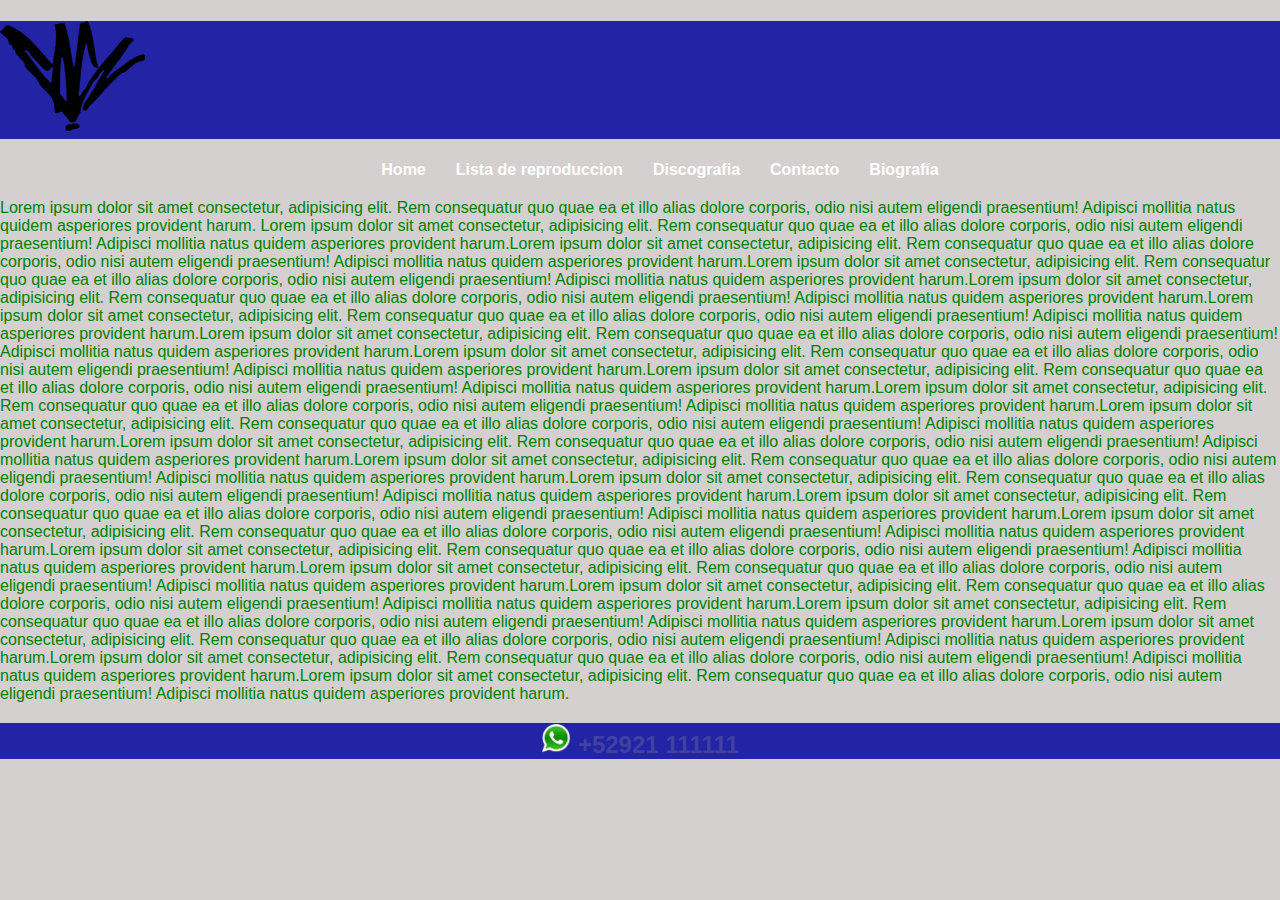
==== pages/Biografia.html @ 4404e645 "primer commit" ====
<!DOCTYPE html>
<html lang="en">
<head>
    <meta charset="UTF-8">
    <meta name="viewport" content="width=device-width, initial-scale=1.0">
    <link rel="stylesheet" href="../css/estilo.css">
    <title>Biografía</title>

    <h1>

        <img src="../img/cc-logo-black.png" alt="">

    </h1>
</head>
<body>
    <header>
        <nav class="nav">
        <ul>
            <li>
                <a href="../index.html">
                    Home
                </a>
            </li>
            
            <li>
                <a href="ListadeReproduccion.html">
                    Lista de reproduccion
                </a>
            </li>

            <li>
                <a href="Discografia.html">
                    Discografia
                </a>
            </li>

            <li>
                <a href="Contacto.html">
                    Contacto
                </a>
            </li>

            <li>
                <a href="Biografia.html">
                    Biografía
                </a>
            </li>

        </ul>
    </nav>
    </header>

    
    <main class="mainBiblio">

        Lorem ipsum dolor sit amet consectetur, adipisicing elit. Rem consequatur quo quae ea et illo alias dolore corporis, odio nisi autem eligendi praesentium! Adipisci mollitia natus quidem asperiores provident harum.
        Lorem ipsum dolor sit amet consectetur, adipisicing elit. Rem consequatur quo quae ea et illo alias dolore corporis, odio nisi autem eligendi praesentium! Adipisci mollitia natus quidem asperiores provident harum.Lorem ipsum dolor sit amet consectetur, adipisicing elit. Rem consequatur quo quae ea et illo alias dolore corporis, odio nisi autem eligendi praesentium! Adipisci mollitia natus quidem asperiores provident harum.Lorem ipsum dolor sit amet consectetur, adipisicing elit. Rem consequatur quo quae ea et illo alias dolore corporis, odio nisi autem eligendi praesentium! Adipisci mollitia natus quidem asperiores provident harum.Lorem ipsum dolor sit amet consectetur, adipisicing elit. Rem consequatur quo quae ea et illo alias dolore corporis, odio nisi autem eligendi praesentium! Adipisci mollitia natus quidem asperiores provident harum.Lorem ipsum dolor sit amet consectetur, adipisicing elit. Rem consequatur quo quae ea et illo alias dolore corporis, odio nisi autem eligendi praesentium! Adipisci mollitia natus quidem asperiores provident harum.Lorem ipsum dolor sit amet consectetur, adipisicing elit. Rem consequatur quo quae ea et illo alias dolore corporis, odio nisi autem eligendi praesentium! Adipisci mollitia natus quidem asperiores provident harum.Lorem ipsum dolor sit amet consectetur, adipisicing elit. Rem consequatur quo quae ea et illo alias dolore corporis, odio nisi autem eligendi praesentium! Adipisci mollitia natus quidem asperiores provident harum.Lorem ipsum dolor sit amet consectetur, adipisicing elit. Rem consequatur quo quae ea et illo alias dolore corporis, odio nisi autem eligendi praesentium! Adipisci mollitia natus quidem asperiores provident harum.Lorem ipsum dolor sit amet consectetur, adipisicing elit. Rem consequatur quo quae ea et illo alias dolore corporis, odio nisi autem eligendi praesentium! Adipisci mollitia natus quidem asperiores provident harum.Lorem ipsum dolor sit amet consectetur, adipisicing elit. Rem consequatur quo quae ea et illo alias dolore corporis, odio nisi autem eligendi praesentium! Adipisci mollitia natus quidem asperiores provident harum.Lorem ipsum dolor sit amet consectetur, adipisicing elit. Rem consequatur quo quae ea et illo alias dolore corporis, odio nisi autem eligendi praesentium! Adipisci mollitia natus quidem asperiores provident harum.Lorem ipsum dolor sit amet consectetur, adipisicing elit. Rem consequatur quo quae ea et illo alias dolore corporis, odio nisi autem eligendi praesentium! Adipisci mollitia natus quidem asperiores provident harum.Lorem ipsum dolor sit amet consectetur, adipisicing elit. Rem consequatur quo quae ea et illo alias dolore corporis, odio nisi autem eligendi praesentium! Adipisci mollitia natus quidem asperiores provident harum.Lorem ipsum dolor sit amet consectetur, adipisicing elit. Rem consequatur quo quae ea et illo alias dolore corporis, odio nisi autem eligendi praesentium! Adipisci mollitia natus quidem asperiores provident harum.Lorem ipsum dolor sit amet consectetur, adipisicing elit. Rem consequatur quo quae ea et illo alias dolore corporis, odio nisi autem eligendi praesentium! Adipisci mollitia natus quidem asperiores provident harum.Lorem ipsum dolor sit amet consectetur, adipisicing elit. Rem consequatur quo quae ea et illo alias dolore corporis, odio nisi autem eligendi praesentium! Adipisci mollitia natus quidem asperiores provident harum.Lorem ipsum dolor sit amet consectetur, adipisicing elit. Rem consequatur quo quae ea et illo alias dolore corporis, odio nisi autem eligendi praesentium! Adipisci mollitia natus quidem asperiores provident harum.Lorem ipsum dolor sit amet consectetur, adipisicing elit. Rem consequatur quo quae ea et illo alias dolore corporis, odio nisi autem eligendi praesentium! Adipisci mollitia natus quidem asperiores provident harum.Lorem ipsum dolor sit amet consectetur, adipisicing elit. Rem consequatur quo quae ea et illo alias dolore corporis, odio nisi autem eligendi praesentium! Adipisci mollitia natus quidem asperiores provident harum.Lorem ipsum dolor sit amet consectetur, adipisicing elit. Rem consequatur quo quae ea et illo alias dolore corporis, odio nisi autem eligendi praesentium! Adipisci mollitia natus quidem asperiores provident harum.Lorem ipsum dolor sit amet consectetur, adipisicing elit. Rem consequatur quo quae ea et illo alias dolore corporis, odio nisi autem eligendi praesentium! Adipisci mollitia natus quidem asperiores provident harum.Lorem ipsum dolor sit amet consectetur, adipisicing elit. Rem consequatur quo quae ea et illo alias dolore corporis, odio nisi autem eligendi praesentium! Adipisci mollitia natus quidem asperiores provident harum.

    </main>

</body>
<footer class="footer">
  <h2 class="contacto">
        <img src="../img/ws.png" alt="" width="30" height="30">
        +52921 111111
    </h2>
</footer>
</html>
---- css/estilo.css ----
.green { 
    color: green;
    text-align: right;
}

h1{
    background-color: rgb(35, 35, 165); 
}

.home{
    color: rgb(65, 65, 161); 
    text-align: center;
}
.frame{
    border-radius:12px;

}
.contacto{
    color: rgb(65, 65, 161); 
    text-align: center;
}
body {
    font-family: Arial, sans-serif;
    background-color: rgb(212, 208, 208);
    margin: 0;
    padding: 0;
}

.nav ul {
    list-style: none;
    display: flex;
    justify-content: center;
    margin-bottom: 20px;
}

.nav ul li {
    margin: 0 15px;
}

.nav ul li a {
    color: white;
    text-decoration: none;
    font-weight: bold;
}

nav ul li a{

color: rgb(13, 133, 33);

}
.mainBiblio{
    color: green;
}
.mainContacto{
    color: red;
}
.mainDisco{
    color: blue;
}
.mainLista{
    color: brown;
}
.footer{
     background-color: rgb(35, 35, 165); 
}
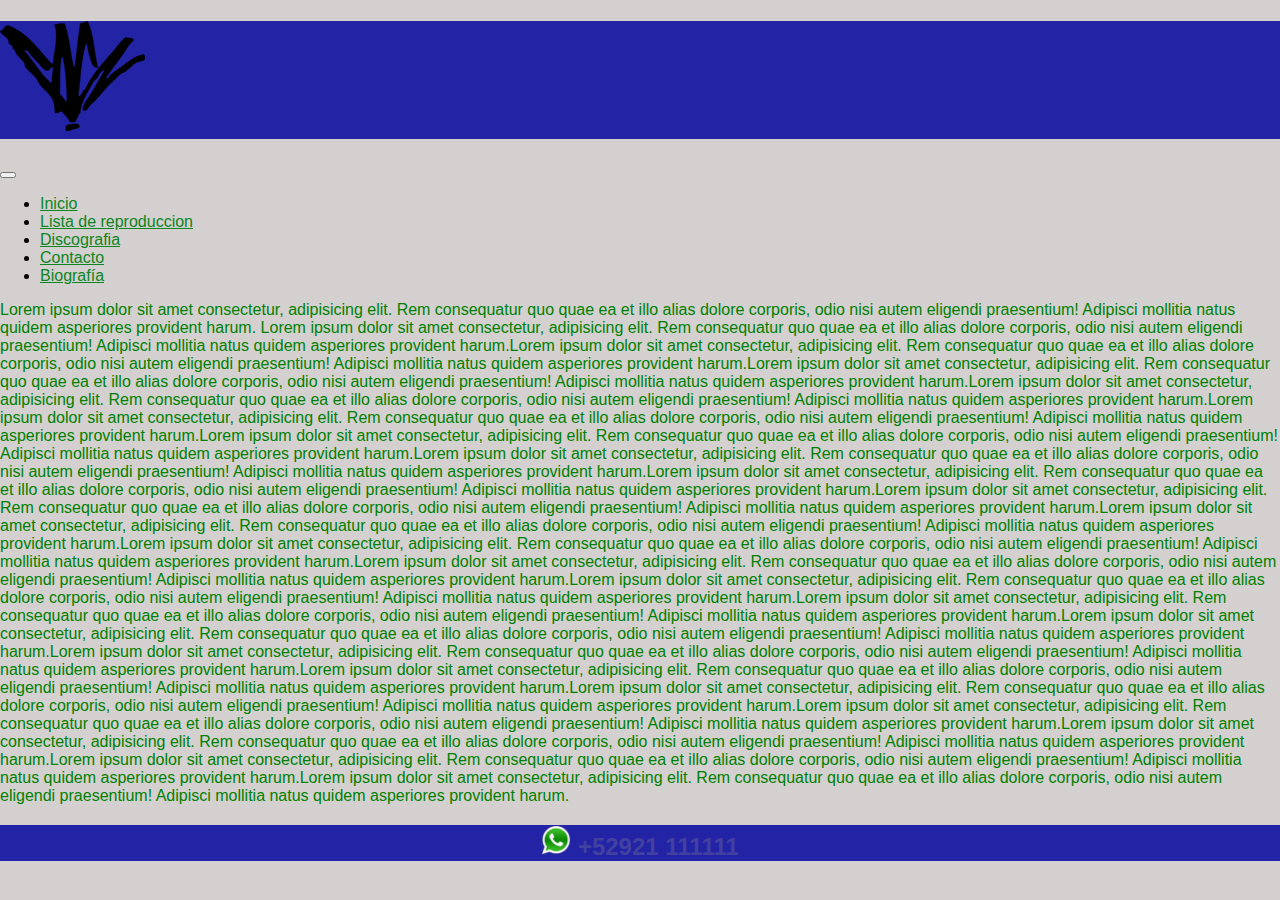
==== commit 94d41d96: "cambios menu" ====
--- a/pages/Biografia.html
+++ b/pages/Biografia.html
@@ -4,50 +4,50 @@
     <meta charset="UTF-8">
     <meta name="viewport" content="width=device-width, initial-scale=1.0">
     <link rel="stylesheet" href="../css/estilo.css">
+    <!-- CSS de Bootstrap -->
+    <link rel="stylesheet" href="../css/bootstrap.css">
     <title>Biografía</title>
 
-    <h1>
-
-        <img src="../img/cc-logo-black.png" alt="">
-
-    </h1>
 </head>
 <body>
-    <header>
-        <nav class="nav">
-        <ul>
-            <li>
-                <a href="../index.html">
-                    Home
-                </a>
-            </li>
-            
-            <li>
-                <a href="ListadeReproduccion.html">
-                    Lista de reproduccion
-                </a>
-            </li>
-
-            <li>
-                <a href="Discografia.html">
-                    Discografia
-                </a>
-            </li>
-
-            <li>
-                <a href="Contacto.html">
-                    Contacto
-                </a>
-            </li>
-
-            <li>
-                <a href="Biografia.html">
-                    Biografía
-                </a>
-            </li>
-
-        </ul>
-    </nav>
+    <header class="bg-dark text-white">
+    <h1>
+        <img src="../img/cc-logo-black.png" alt="">
+    </h1>
+        <nav class="navbar navbar-expand-md navbar-dark bg-primary">
+            <button class="navbar-toggler" data-bs-toggle="collapse" data-bs-target="#opciones" type="button">
+                <span class="navbar-toggler-icon"></span>
+            </button>
+            <div class="collapse navbar-collapse" id="opciones">
+                <ul class="navbar-nav">
+                    <li class="nav-item">
+                        <a class="nav-link" href="../index.html">
+                          Inicio
+                        </a>
+                    </li>
+                    <li class="nav-item">
+                        <a class="nav-link" href="ListadeReproduccion.html">
+                            Lista de reproduccion
+                        </a>
+                    </li>
+                    <li class="nav-item">
+                        <a class="nav-link" href="Discografia.html">
+                            Discografia
+                        </a>
+                    </li>
+                    <li class="nav-item">
+                        <a class="nav-link" href="Contacto.html">
+                            Contacto
+                        </a>
+                    </li>
+                    <li class="nav-item">
+                        <a class="nav-link" href="Biografia.html">
+                            Biografía
+                        </a>
+                    </li>
+                </ul>
+            </div>
+        </nav>
     </header>
 
     
@@ -57,7 +57,8 @@
         Lorem ipsum dolor sit amet consectetur, adipisicing elit. Rem consequatur quo quae ea et illo alias dolore corporis, odio nisi autem eligendi praesentium! Adipisci mollitia natus quidem asperiores provident harum.Lorem ipsum dolor sit amet consectetur, adipisicing elit. Rem consequatur quo quae ea et illo alias dolore corporis, odio nisi autem eligendi praesentium! Adipisci mollitia natus quidem asperiores provident harum.Lorem ipsum dolor sit amet consectetur, adipisicing elit. Rem consequatur quo quae ea et illo alias dolore corporis, odio nisi autem eligendi praesentium! Adipisci mollitia natus quidem asperiores provident harum.Lorem ipsum dolor sit amet consectetur, adipisicing elit. Rem consequatur quo quae ea et illo alias dolore corporis, odio nisi autem eligendi praesentium! Adipisci mollitia natus quidem asperiores provident harum.Lorem ipsum dolor sit amet consectetur, adipisicing elit. Rem consequatur quo quae ea et illo alias dolore corporis, odio nisi autem eligendi praesentium! Adipisci mollitia natus quidem asperiores provident harum.Lorem ipsum dolor sit amet consectetur, adipisicing elit. Rem consequatur quo quae ea et illo alias dolore corporis, odio nisi autem eligendi praesentium! Adipisci mollitia natus quidem asperiores provident harum.Lorem ipsum dolor sit amet consectetur, adipisicing elit. Rem consequatur quo quae ea et illo alias dolore corporis, odio nisi autem eligendi praesentium! Adipisci mollitia natus quidem asperiores provident harum.Lorem ipsum dolor sit amet consectetur, adipisicing elit. Rem consequatur quo quae ea et illo alias dolore corporis, odio nisi autem eligendi praesentium! Adipisci mollitia natus quidem asperiores provident harum.Lorem ipsum dolor sit amet consectetur, adipisicing elit. Rem consequatur quo quae ea et illo alias dolore corporis, odio nisi autem eligendi praesentium! Adipisci mollitia natus quidem asperiores provident harum.Lorem ipsum dolor sit amet consectetur, adipisicing elit. Rem consequatur quo quae ea et illo alias dolore corporis, odio nisi autem eligendi praesentium! Adipisci mollitia natus quidem asperiores provident harum.Lorem ipsum dolor sit amet consectetur, adipisicing elit. Rem consequatur quo quae ea et illo alias dolore corporis, odio nisi autem eligendi praesentium! Adipisci mollitia natus quidem asperiores provident harum.Lorem ipsum dolor sit amet consectetur, adipisicing elit. Rem consequatur quo quae ea et illo alias dolore corporis, odio nisi autem eligendi praesentium! Adipisci mollitia natus quidem asperiores provident harum.Lorem ipsum dolor sit amet consectetur, adipisicing elit. Rem consequatur quo quae ea et illo alias dolore corporis, odio nisi autem eligendi praesentium! Adipisci mollitia natus quidem asperiores provident harum.Lorem ipsum dolor sit amet consectetur, adipisicing elit. Rem consequatur quo quae ea et illo alias dolore corporis, odio nisi autem eligendi praesentium! Adipisci mollitia natus quidem asperiores provident harum.Lorem ipsum dolor sit amet consectetur, adipisicing elit. Rem consequatur quo quae ea et illo alias dolore corporis, odio nisi autem eligendi praesentium! Adipisci mollitia natus quidem asperiores provident harum.Lorem ipsum dolor sit amet consectetur, adipisicing elit. Rem consequatur quo quae ea et illo alias dolore corporis, odio nisi autem eligendi praesentium! Adipisci mollitia natus quidem asperiores provident harum.Lorem ipsum dolor sit amet consectetur, adipisicing elit. Rem consequatur quo quae ea et illo alias dolore corporis, odio nisi autem eligendi praesentium! Adipisci mollitia natus quidem asperiores provident harum.Lorem ipsum dolor sit amet consectetur, adipisicing elit. Rem consequatur quo quae ea et illo alias dolore corporis, odio nisi autem eligendi praesentium! Adipisci mollitia natus quidem asperiores provident harum.Lorem ipsum dolor sit amet consectetur, adipisicing elit. Rem consequatur quo quae ea et illo alias dolore corporis, odio nisi autem eligendi praesentium! Adipisci mollitia natus quidem asperiores provident harum.Lorem ipsum dolor sit amet consectetur, adipisicing elit. Rem consequatur quo quae ea et illo alias dolore corporis, odio nisi autem eligendi praesentium! Adipisci mollitia natus quidem asperiores provident harum.Lorem ipsum dolor sit amet consectetur, adipisicing elit. Rem consequatur quo quae ea et illo alias dolore corporis, odio nisi autem eligendi praesentium! Adipisci mollitia natus quidem asperiores provident harum.Lorem ipsum dolor sit amet consectetur, adipisicing elit. Rem consequatur quo quae ea et illo alias dolore corporis, odio nisi autem eligendi praesentium! Adipisci mollitia natus quidem asperiores provident harum.
 
     </main>
-
+<!-- JS de Bootstrap -->
+<script src="../js/bootstrap.bundle.min.js"></script>
 </body>
 <footer class="footer">
   <h2 class="contacto">
